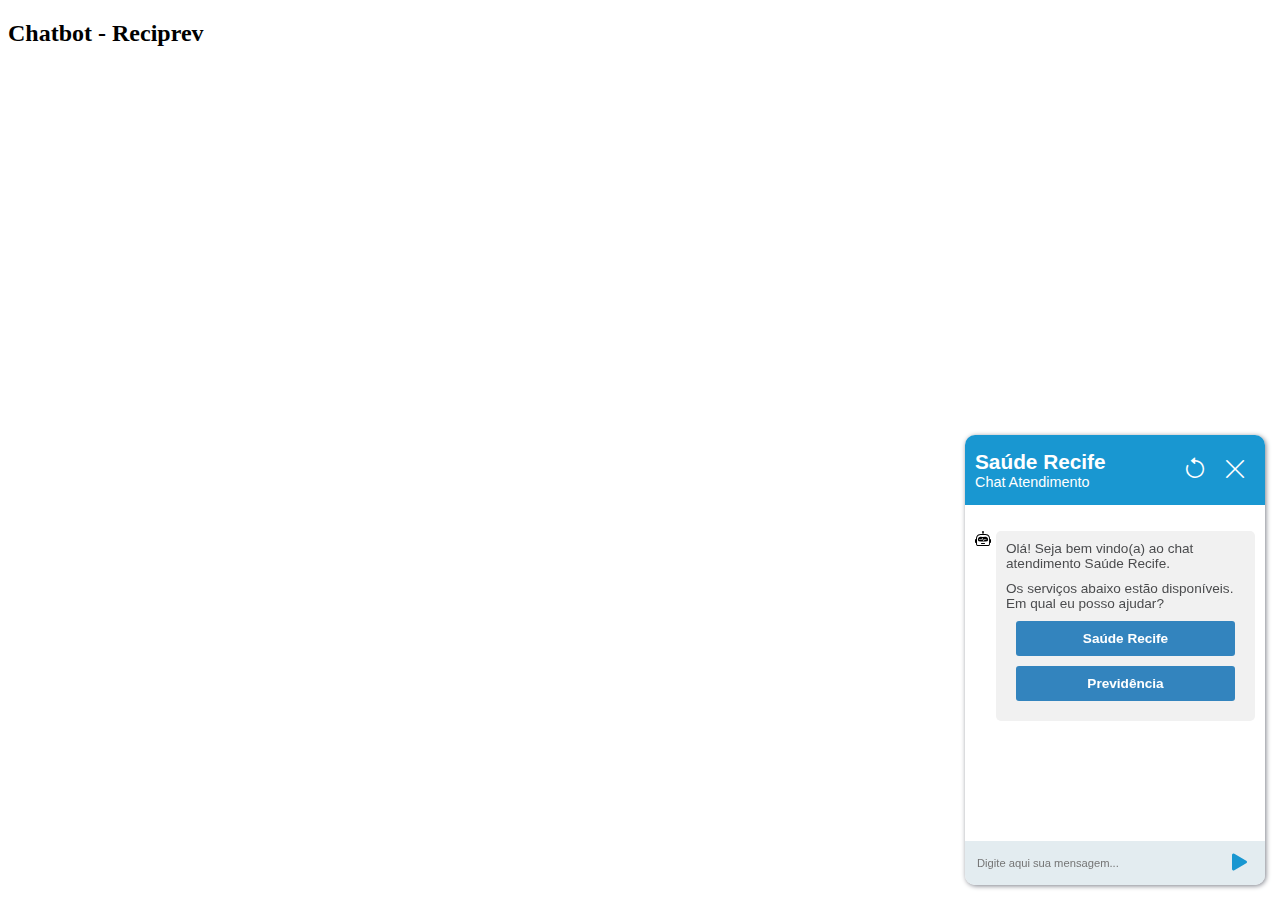
==== index.html @ 03e4934d "First commit" ====
<!DOCTYPE html>
<html>
  <head>
    <meta charset="UTF-8" />
    <title>Protótipo Chatbot - RECIPREV</title>
  </head>
  <body>

    <h2>Chatbot - Reciprev</h2>
    <iframe sandbox="allow-scripts" style="border:none; width:320px; height:500px; position:fixed; right:0; bottom:0;" src="chatbot/chat.html" frameborder="0"></iframe>
  </body>
</html>
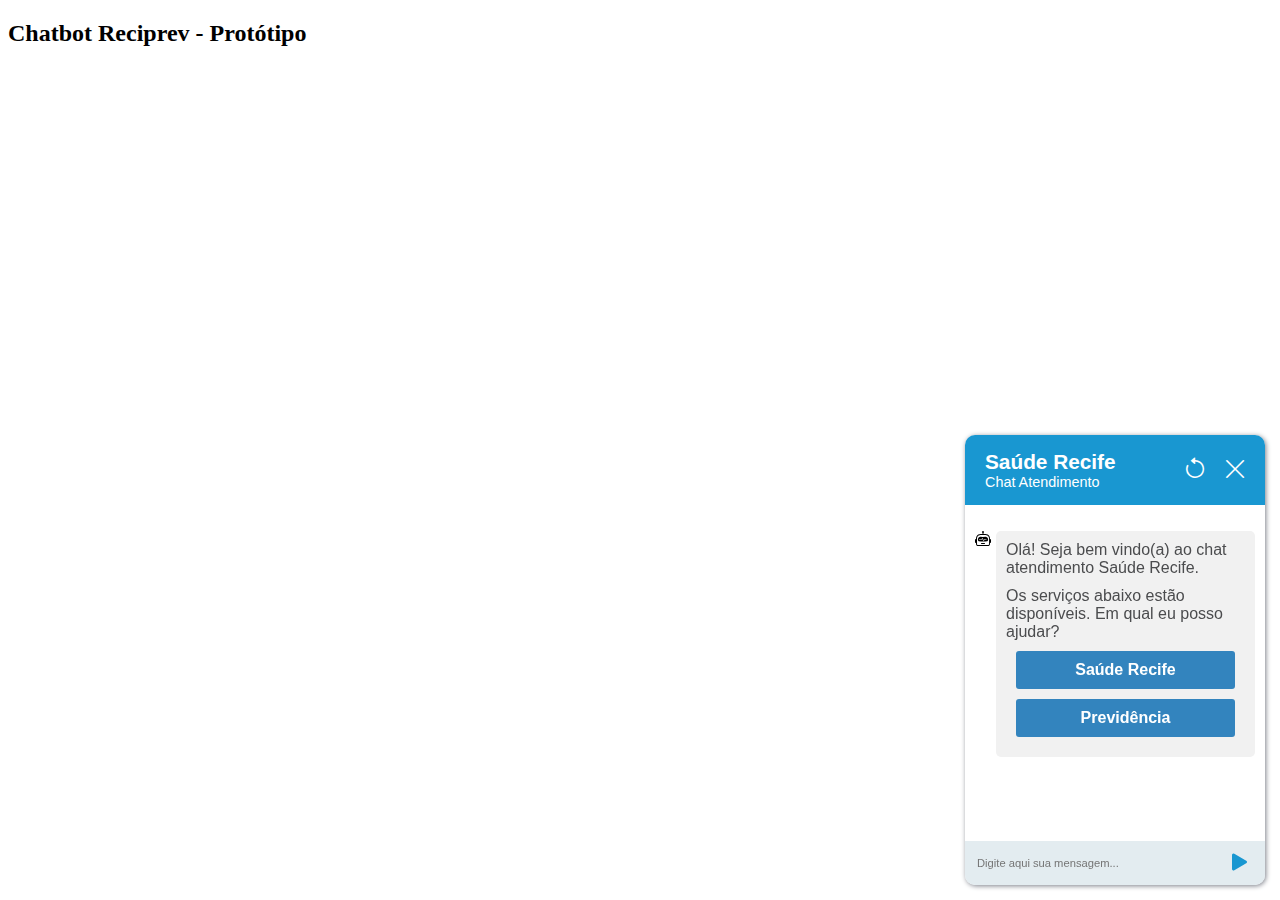
==== commit 889f65f2: "Alteração no título" ====
--- a/index.html
+++ b/index.html
@@ -6,7 +6,7 @@
   </head>
   <body>
 
-    <h2>Chatbot - Reciprev</h2>
+    <h2>Chatbot Reciprev - Protótipo</h2>
     <iframe sandbox="allow-scripts" style="border:none; width:320px; height:500px; position:fixed; right:0; bottom:0;" src="chatbot/chat.html" frameborder="0"></iframe>
   </body>
 </html>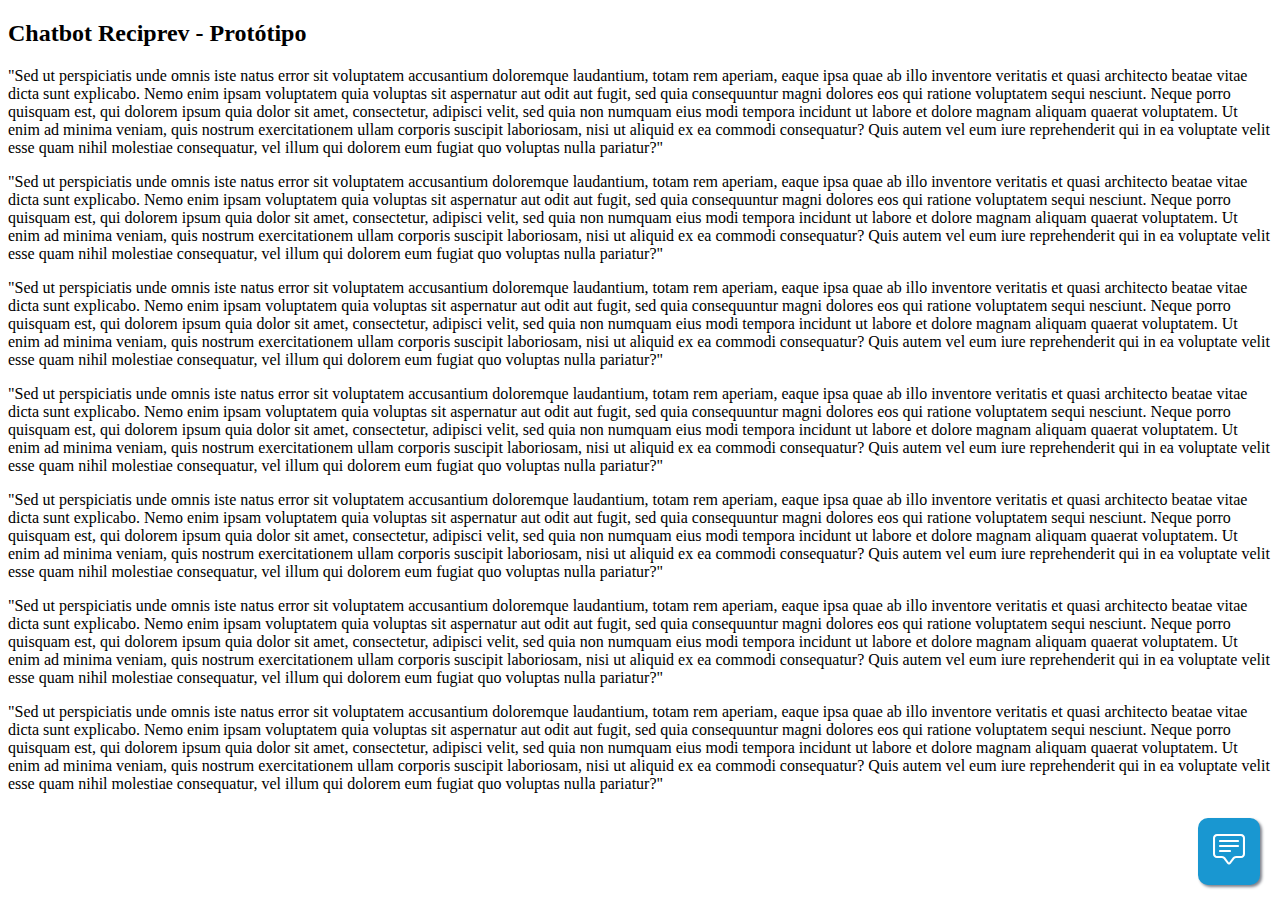
==== commit 5f3a4cf3: "alterações de layout" ====
--- a/index.html
+++ b/index.html
@@ -7,6 +7,21 @@
   <body>
 
     <h2>Chatbot Reciprev - Protótipo</h2>
-    <iframe sandbox="allow-scripts" style="border:none; width:320px; height:500px; position:fixed; right:0; bottom:0;" src="chatbot/chat.html" frameborder="0"></iframe>
+
+    <p>"Sed ut perspiciatis unde omnis iste natus error sit voluptatem accusantium doloremque laudantium, totam rem aperiam, eaque ipsa quae ab illo inventore veritatis et quasi architecto beatae vitae dicta sunt explicabo. Nemo enim ipsam voluptatem quia voluptas sit aspernatur aut odit aut fugit, sed quia consequuntur magni dolores eos qui ratione voluptatem sequi nesciunt. Neque porro quisquam est, qui dolorem ipsum quia dolor sit amet, consectetur, adipisci velit, sed quia non numquam eius modi tempora incidunt ut labore et dolore magnam aliquam quaerat voluptatem. Ut enim ad minima veniam, quis nostrum exercitationem ullam corporis suscipit laboriosam, nisi ut aliquid ex ea commodi consequatur? Quis autem vel eum iure reprehenderit qui in ea voluptate velit esse quam nihil molestiae consequatur, vel illum qui dolorem eum fugiat quo voluptas nulla pariatur?"</p>
+
+    <p>"Sed ut perspiciatis unde omnis iste natus error sit voluptatem accusantium doloremque laudantium, totam rem aperiam, eaque ipsa quae ab illo inventore veritatis et quasi architecto beatae vitae dicta sunt explicabo. Nemo enim ipsam voluptatem quia voluptas sit aspernatur aut odit aut fugit, sed quia consequuntur magni dolores eos qui ratione voluptatem sequi nesciunt. Neque porro quisquam est, qui dolorem ipsum quia dolor sit amet, consectetur, adipisci velit, sed quia non numquam eius modi tempora incidunt ut labore et dolore magnam aliquam quaerat voluptatem. Ut enim ad minima veniam, quis nostrum exercitationem ullam corporis suscipit laboriosam, nisi ut aliquid ex ea commodi consequatur? Quis autem vel eum iure reprehenderit qui in ea voluptate velit esse quam nihil molestiae consequatur, vel illum qui dolorem eum fugiat quo voluptas nulla pariatur?"</p>
+
+    <p>"Sed ut perspiciatis unde omnis iste natus error sit voluptatem accusantium doloremque laudantium, totam rem aperiam, eaque ipsa quae ab illo inventore veritatis et quasi architecto beatae vitae dicta sunt explicabo. Nemo enim ipsam voluptatem quia voluptas sit aspernatur aut odit aut fugit, sed quia consequuntur magni dolores eos qui ratione voluptatem sequi nesciunt. Neque porro quisquam est, qui dolorem ipsum quia dolor sit amet, consectetur, adipisci velit, sed quia non numquam eius modi tempora incidunt ut labore et dolore magnam aliquam quaerat voluptatem. Ut enim ad minima veniam, quis nostrum exercitationem ullam corporis suscipit laboriosam, nisi ut aliquid ex ea commodi consequatur? Quis autem vel eum iure reprehenderit qui in ea voluptate velit esse quam nihil molestiae consequatur, vel illum qui dolorem eum fugiat quo voluptas nulla pariatur?"</p>
+
+    <p>"Sed ut perspiciatis unde omnis iste natus error sit voluptatem accusantium doloremque laudantium, totam rem aperiam, eaque ipsa quae ab illo inventore veritatis et quasi architecto beatae vitae dicta sunt explicabo. Nemo enim ipsam voluptatem quia voluptas sit aspernatur aut odit aut fugit, sed quia consequuntur magni dolores eos qui ratione voluptatem sequi nesciunt. Neque porro quisquam est, qui dolorem ipsum quia dolor sit amet, consectetur, adipisci velit, sed quia non numquam eius modi tempora incidunt ut labore et dolore magnam aliquam quaerat voluptatem. Ut enim ad minima veniam, quis nostrum exercitationem ullam corporis suscipit laboriosam, nisi ut aliquid ex ea commodi consequatur? Quis autem vel eum iure reprehenderit qui in ea voluptate velit esse quam nihil molestiae consequatur, vel illum qui dolorem eum fugiat quo voluptas nulla pariatur?"</p>
+
+    <p>"Sed ut perspiciatis unde omnis iste natus error sit voluptatem accusantium doloremque laudantium, totam rem aperiam, eaque ipsa quae ab illo inventore veritatis et quasi architecto beatae vitae dicta sunt explicabo. Nemo enim ipsam voluptatem quia voluptas sit aspernatur aut odit aut fugit, sed quia consequuntur magni dolores eos qui ratione voluptatem sequi nesciunt. Neque porro quisquam est, qui dolorem ipsum quia dolor sit amet, consectetur, adipisci velit, sed quia non numquam eius modi tempora incidunt ut labore et dolore magnam aliquam quaerat voluptatem. Ut enim ad minima veniam, quis nostrum exercitationem ullam corporis suscipit laboriosam, nisi ut aliquid ex ea commodi consequatur? Quis autem vel eum iure reprehenderit qui in ea voluptate velit esse quam nihil molestiae consequatur, vel illum qui dolorem eum fugiat quo voluptas nulla pariatur?"</p>
+
+    <p>"Sed ut perspiciatis unde omnis iste natus error sit voluptatem accusantium doloremque laudantium, totam rem aperiam, eaque ipsa quae ab illo inventore veritatis et quasi architecto beatae vitae dicta sunt explicabo. Nemo enim ipsam voluptatem quia voluptas sit aspernatur aut odit aut fugit, sed quia consequuntur magni dolores eos qui ratione voluptatem sequi nesciunt. Neque porro quisquam est, qui dolorem ipsum quia dolor sit amet, consectetur, adipisci velit, sed quia non numquam eius modi tempora incidunt ut labore et dolore magnam aliquam quaerat voluptatem. Ut enim ad minima veniam, quis nostrum exercitationem ullam corporis suscipit laboriosam, nisi ut aliquid ex ea commodi consequatur? Quis autem vel eum iure reprehenderit qui in ea voluptate velit esse quam nihil molestiae consequatur, vel illum qui dolorem eum fugiat quo voluptas nulla pariatur?"</p>
+
+    <p>"Sed ut perspiciatis unde omnis iste natus error sit voluptatem accusantium doloremque laudantium, totam rem aperiam, eaque ipsa quae ab illo inventore veritatis et quasi architecto beatae vitae dicta sunt explicabo. Nemo enim ipsam voluptatem quia voluptas sit aspernatur aut odit aut fugit, sed quia consequuntur magni dolores eos qui ratione voluptatem sequi nesciunt. Neque porro quisquam est, qui dolorem ipsum quia dolor sit amet, consectetur, adipisci velit, sed quia non numquam eius modi tempora incidunt ut labore et dolore magnam aliquam quaerat voluptatem. Ut enim ad minima veniam, quis nostrum exercitationem ullam corporis suscipit laboriosam, nisi ut aliquid ex ea commodi consequatur? Quis autem vel eum iure reprehenderit qui in ea voluptate velit esse quam nihil molestiae consequatur, vel illum qui dolorem eum fugiat quo voluptas nulla pariatur?"</p>
+    
+    <iframe id="chatbot-frame" sandbox="allow-scripts allow-top-navigation" style="border:none; z-index: 99;height: 500px;width: 420px; position:fixed; right:0; bottom:0;user-select: none; overflow: visible;" src="chatbot/chat.html" frameborder="0"></iframe>
   </body>
 </html>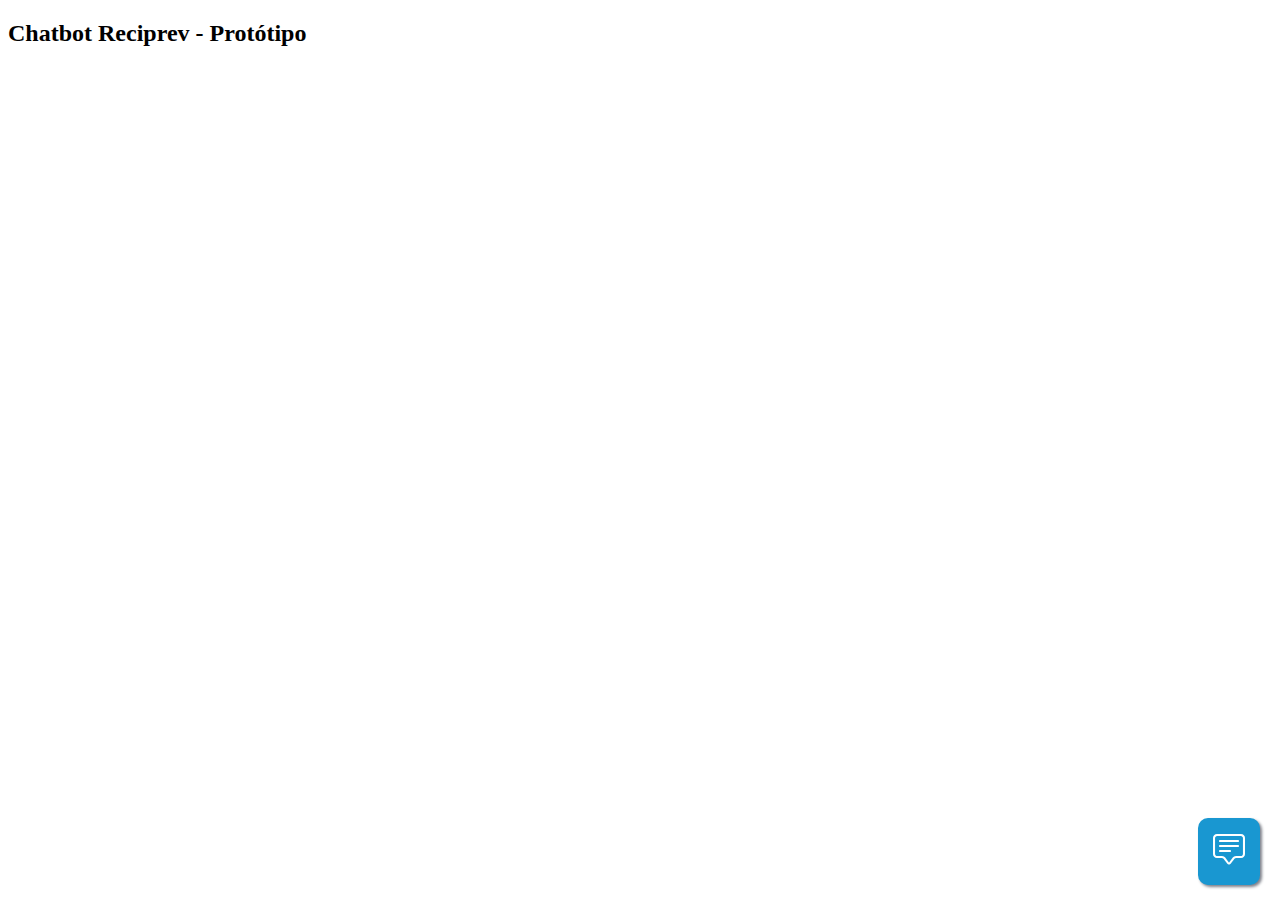
==== commit f1cdc375: "Adicionando mais opções ao menu" ====
--- a/index.html
+++ b/index.html
@@ -8,20 +8,12 @@
 
     <h2>Chatbot Reciprev - Protótipo</h2>
 
-    <p>"Sed ut perspiciatis unde omnis iste natus error sit voluptatem accusantium doloremque laudantium, totam rem aperiam, eaque ipsa quae ab illo inventore veritatis et quasi architecto beatae vitae dicta sunt explicabo. Nemo enim ipsam voluptatem quia voluptas sit aspernatur aut odit aut fugit, sed quia consequuntur magni dolores eos qui ratione voluptatem sequi nesciunt. Neque porro quisquam est, qui dolorem ipsum quia dolor sit amet, consectetur, adipisci velit, sed quia non numquam eius modi tempora incidunt ut labore et dolore magnam aliquam quaerat voluptatem. Ut enim ad minima veniam, quis nostrum exercitationem ullam corporis suscipit laboriosam, nisi ut aliquid ex ea commodi consequatur? Quis autem vel eum iure reprehenderit qui in ea voluptate velit esse quam nihil molestiae consequatur, vel illum qui dolorem eum fugiat quo voluptas nulla pariatur?"</p>
-
-    <p>"Sed ut perspiciatis unde omnis iste natus error sit voluptatem accusantium doloremque laudantium, totam rem aperiam, eaque ipsa quae ab illo inventore veritatis et quasi architecto beatae vitae dicta sunt explicabo. Nemo enim ipsam voluptatem quia voluptas sit aspernatur aut odit aut fugit, sed quia consequuntur magni dolores eos qui ratione voluptatem sequi nesciunt. Neque porro quisquam est, qui dolorem ipsum quia dolor sit amet, consectetur, adipisci velit, sed quia non numquam eius modi tempora incidunt ut labore et dolore magnam aliquam quaerat voluptatem. Ut enim ad minima veniam, quis nostrum exercitationem ullam corporis suscipit laboriosam, nisi ut aliquid ex ea commodi consequatur? Quis autem vel eum iure reprehenderit qui in ea voluptate velit esse quam nihil molestiae consequatur, vel illum qui dolorem eum fugiat quo voluptas nulla pariatur?"</p>
-
-    <p>"Sed ut perspiciatis unde omnis iste natus error sit voluptatem accusantium doloremque laudantium, totam rem aperiam, eaque ipsa quae ab illo inventore veritatis et quasi architecto beatae vitae dicta sunt explicabo. Nemo enim ipsam voluptatem quia voluptas sit aspernatur aut odit aut fugit, sed quia consequuntur magni dolores eos qui ratione voluptatem sequi nesciunt. Neque porro quisquam est, qui dolorem ipsum quia dolor sit amet, consectetur, adipisci velit, sed quia non numquam eius modi tempora incidunt ut labore et dolore magnam aliquam quaerat voluptatem. Ut enim ad minima veniam, quis nostrum exercitationem ullam corporis suscipit laboriosam, nisi ut aliquid ex ea commodi consequatur? Quis autem vel eum iure reprehenderit qui in ea voluptate velit esse quam nihil molestiae consequatur, vel illum qui dolorem eum fugiat quo voluptas nulla pariatur?"</p>
-
-    <p>"Sed ut perspiciatis unde omnis iste natus error sit voluptatem accusantium doloremque laudantium, totam rem aperiam, eaque ipsa quae ab illo inventore veritatis et quasi architecto beatae vitae dicta sunt explicabo. Nemo enim ipsam voluptatem quia voluptas sit aspernatur aut odit aut fugit, sed quia consequuntur magni dolores eos qui ratione voluptatem sequi nesciunt. Neque porro quisquam est, qui dolorem ipsum quia dolor sit amet, consectetur, adipisci velit, sed quia non numquam eius modi tempora incidunt ut labore et dolore magnam aliquam quaerat voluptatem. Ut enim ad minima veniam, quis nostrum exercitationem ullam corporis suscipit laboriosam, nisi ut aliquid ex ea commodi consequatur? Quis autem vel eum iure reprehenderit qui in ea voluptate velit esse quam nihil molestiae consequatur, vel illum qui dolorem eum fugiat quo voluptas nulla pariatur?"</p>
-
-    <p>"Sed ut perspiciatis unde omnis iste natus error sit voluptatem accusantium doloremque laudantium, totam rem aperiam, eaque ipsa quae ab illo inventore veritatis et quasi architecto beatae vitae dicta sunt explicabo. Nemo enim ipsam voluptatem quia voluptas sit aspernatur aut odit aut fugit, sed quia consequuntur magni dolores eos qui ratione voluptatem sequi nesciunt. Neque porro quisquam est, qui dolorem ipsum quia dolor sit amet, consectetur, adipisci velit, sed quia non numquam eius modi tempora incidunt ut labore et dolore magnam aliquam quaerat voluptatem. Ut enim ad minima veniam, quis nostrum exercitationem ullam corporis suscipit laboriosam, nisi ut aliquid ex ea commodi consequatur? Quis autem vel eum iure reprehenderit qui in ea voluptate velit esse quam nihil molestiae consequatur, vel illum qui dolorem eum fugiat quo voluptas nulla pariatur?"</p>
-
-    <p>"Sed ut perspiciatis unde omnis iste natus error sit voluptatem accusantium doloremque laudantium, totam rem aperiam, eaque ipsa quae ab illo inventore veritatis et quasi architecto beatae vitae dicta sunt explicabo. Nemo enim ipsam voluptatem quia voluptas sit aspernatur aut odit aut fugit, sed quia consequuntur magni dolores eos qui ratione voluptatem sequi nesciunt. Neque porro quisquam est, qui dolorem ipsum quia dolor sit amet, consectetur, adipisci velit, sed quia non numquam eius modi tempora incidunt ut labore et dolore magnam aliquam quaerat voluptatem. Ut enim ad minima veniam, quis nostrum exercitationem ullam corporis suscipit laboriosam, nisi ut aliquid ex ea commodi consequatur? Quis autem vel eum iure reprehenderit qui in ea voluptate velit esse quam nihil molestiae consequatur, vel illum qui dolorem eum fugiat quo voluptas nulla pariatur?"</p>
-
-    <p>"Sed ut perspiciatis unde omnis iste natus error sit voluptatem accusantium doloremque laudantium, totam rem aperiam, eaque ipsa quae ab illo inventore veritatis et quasi architecto beatae vitae dicta sunt explicabo. Nemo enim ipsam voluptatem quia voluptas sit aspernatur aut odit aut fugit, sed quia consequuntur magni dolores eos qui ratione voluptatem sequi nesciunt. Neque porro quisquam est, qui dolorem ipsum quia dolor sit amet, consectetur, adipisci velit, sed quia non numquam eius modi tempora incidunt ut labore et dolore magnam aliquam quaerat voluptatem. Ut enim ad minima veniam, quis nostrum exercitationem ullam corporis suscipit laboriosam, nisi ut aliquid ex ea commodi consequatur? Quis autem vel eum iure reprehenderit qui in ea voluptate velit esse quam nihil molestiae consequatur, vel illum qui dolorem eum fugiat quo voluptas nulla pariatur?"</p>
-    
-    <iframe id="chatbot-frame" sandbox="allow-scripts allow-top-navigation" style="border:none; z-index: 99;height: 500px;width: 420px; position:fixed; right:0; bottom:0;user-select: none; overflow: visible;" src="chatbot/chat.html" frameborder="0"></iframe>
+    <script src="chatbot/includeHTML.js"></script> <!-- configuração da função para possibilitar incluir HTML externo via atributo 'w3-include-html' -->
+    <div id="chat-root" w3-include-html="chatbot/chat.html"></div> <!-- HTML do chat -->
+    <script>
+    includeHTML(); 
+    addCss('chatbot/style.css');
+    </script> <!-- rodar a função para incluir HTML externo e a função para adicionar CSS externo via javascript-->
+    <script src="chatbot/chat.js"></script>
   </body>
 </html>